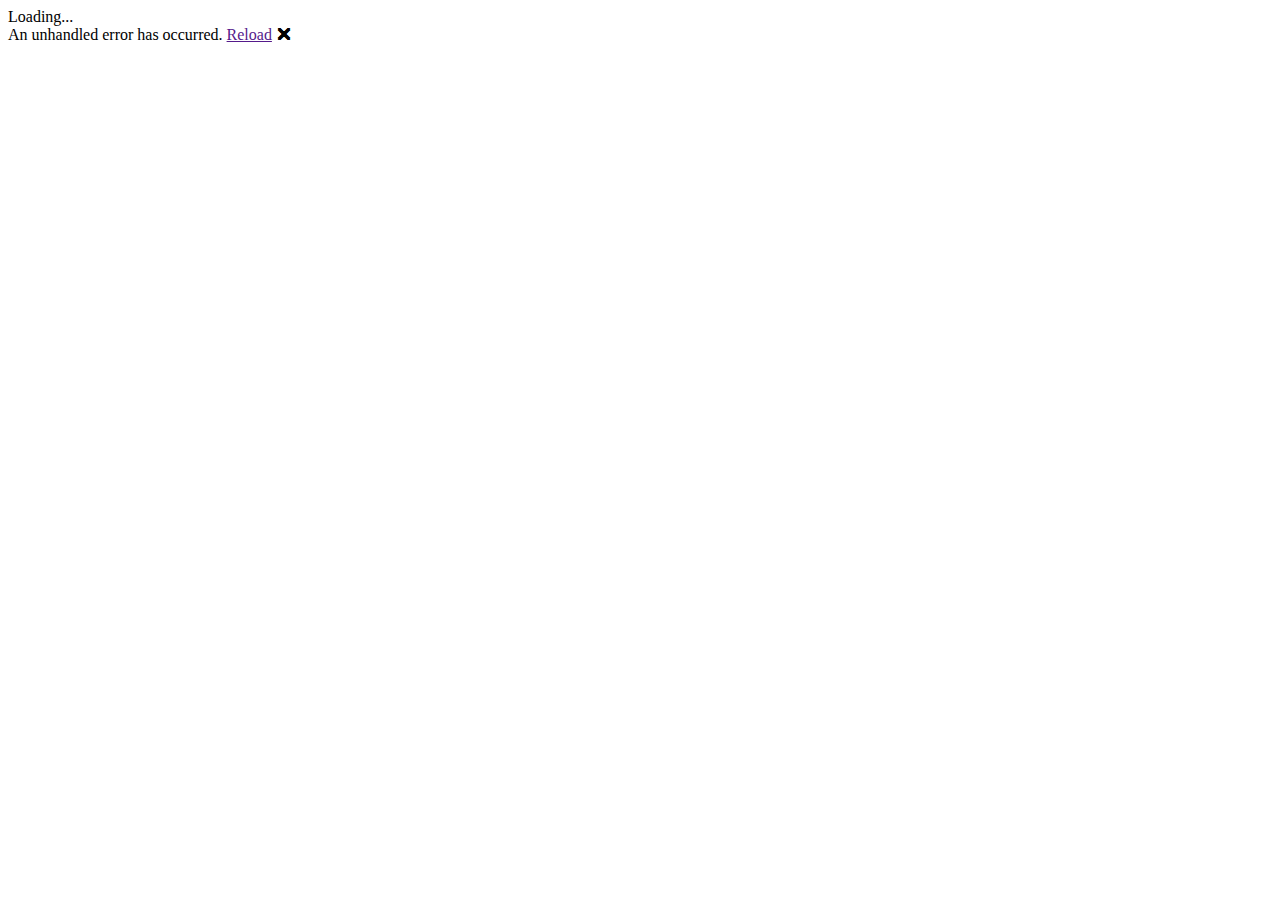
==== index.html @ 1392e2ed "Deploying to gh-pages from  @ 3b97cd737660d6fecc2cedc145bdf689671fe195 🚀" ====
﻿<!DOCTYPE html>
<html>

<head>
    <script async src="https://www.googletagmanager.com/gtag/js?id=UA-177872325-1"></script><script>window.dataLayer = window.dataLayer || []; function gtag() { dataLayer.push(arguments); } gtag('js', new Date()); gtag('config', 'UA-177872325-1');</script>

    <meta charset="utf-8" />
    <meta name="viewport" content="width=device-width, initial-scale=1.0, maximum-scale=1.0, user-scalable=no" />
    <title>Sql Data Compare</title>
    <base href="/SqlDataCompare/" />
    <link href="css/bootstrap/bootstrap.min.css" rel="stylesheet" />
    <link href="css/app.css" rel="stylesheet" />
    <link href="images/favicon.png" sizes="100x100" type="image/png" rel="icon">
</head>

<body>
    <app>Loading...</app>

    <div id="blazor-error-ui">
        An unhandled error has occurred.
        <a href="" class="reload">Reload</a>
        <a class="dismiss">🗙</a>
    </div>
    <script src="_framework/blazor.webassembly.js"></script>
</body>
</html>
---- css/app.css ----
﻿@import url('open-iconic/font/css/open-iconic-bootstrap.min.css');

.numberCircle {
    border-radius: 10%;
    padding: 0.5rem;
    background: #6ebcff;
    color: #f8f9fa;
    text-align: center;
}

.btn-unformatted {
    background: none;
    color: inherit;
    border: none;
    padding: 0;
    font: inherit;
    cursor: pointer;
    outline: inherit;
}

#blazor-error-ui {
    background: lightyellow;
    bottom: 0;
    box-shadow: 0 -1px 2px rgba(0, 0, 0, 0.2);
    display: none;
    left: 0;
    padding: 0.6rem 1.25rem 0.7rem 1.25rem;
    position: fixed;
    width: 100%;
    z-index: 1000;
}

    #blazor-error-ui .dismiss {
        cursor: pointer;
        position: absolute;
        right: 0.75rem;
        top: 0.5rem;
    }
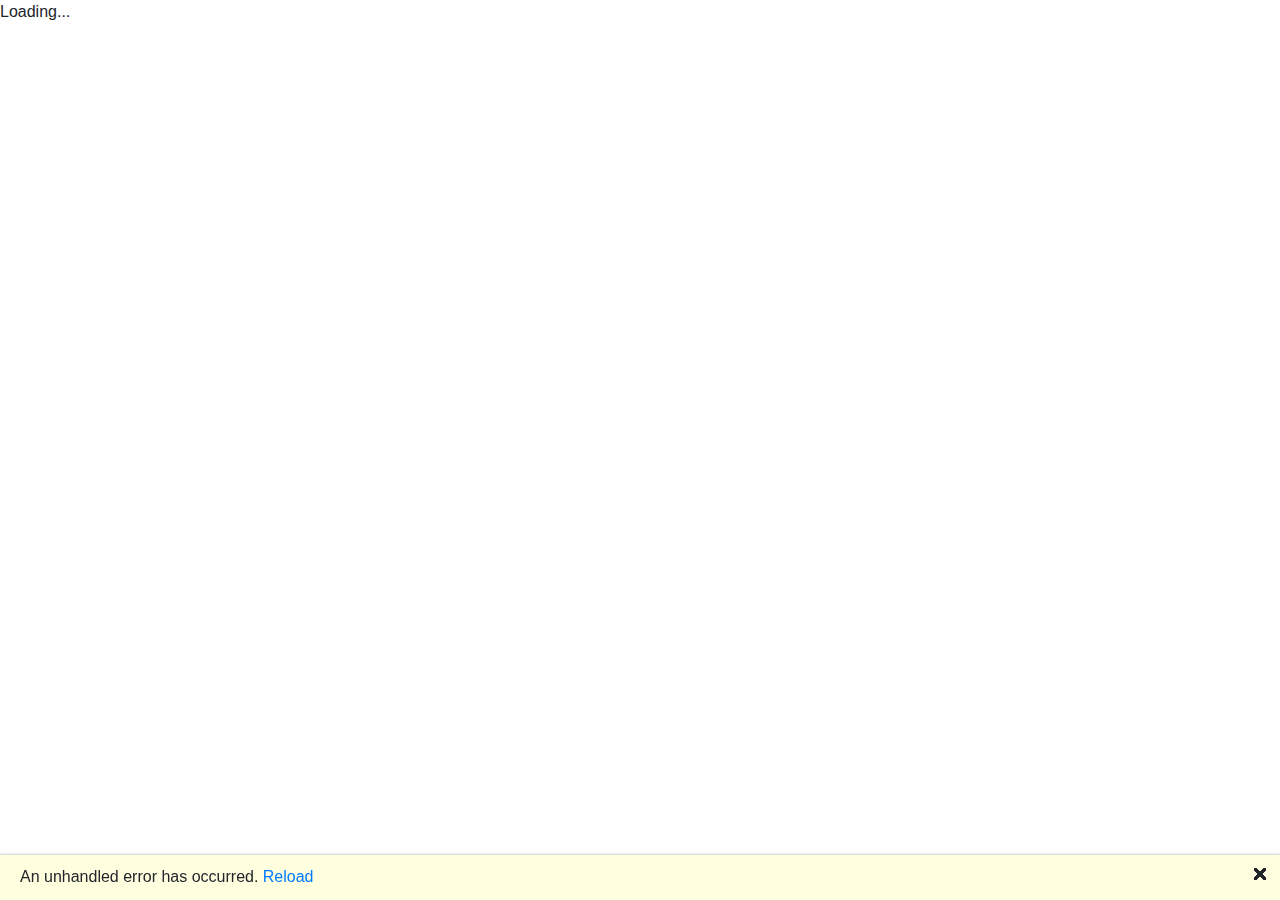
==== commit 7d1b881b: "Deploying to gh-pages from  @ b67f9df8b827677c7e6121b93f91b35cd5851e6c 🚀" ====
--- a/index.html
+++ b/index.html
@@ -7,7 +7,7 @@
     <meta charset="utf-8" />
     <meta name="viewport" content="width=device-width, initial-scale=1.0, maximum-scale=1.0, user-scalable=no" />
     <title>Sql Data Compare</title>
-    <base href="/SqlDataCompare/" />
+    <base href="/" />
     <link href="css/bootstrap/bootstrap.min.css" rel="stylesheet" />
     <link href="css/app.css" rel="stylesheet" />
     <link href="images/favicon.png" sizes="100x100" type="image/png" rel="icon">
@@ -22,5 +22,6 @@
         <a class="dismiss">🗙</a>
     </div>
     <script src="_framework/blazor.webassembly.js"></script>
+    <script src="scripts/copytoclipboard.js"></script>
 </body>
 </html>
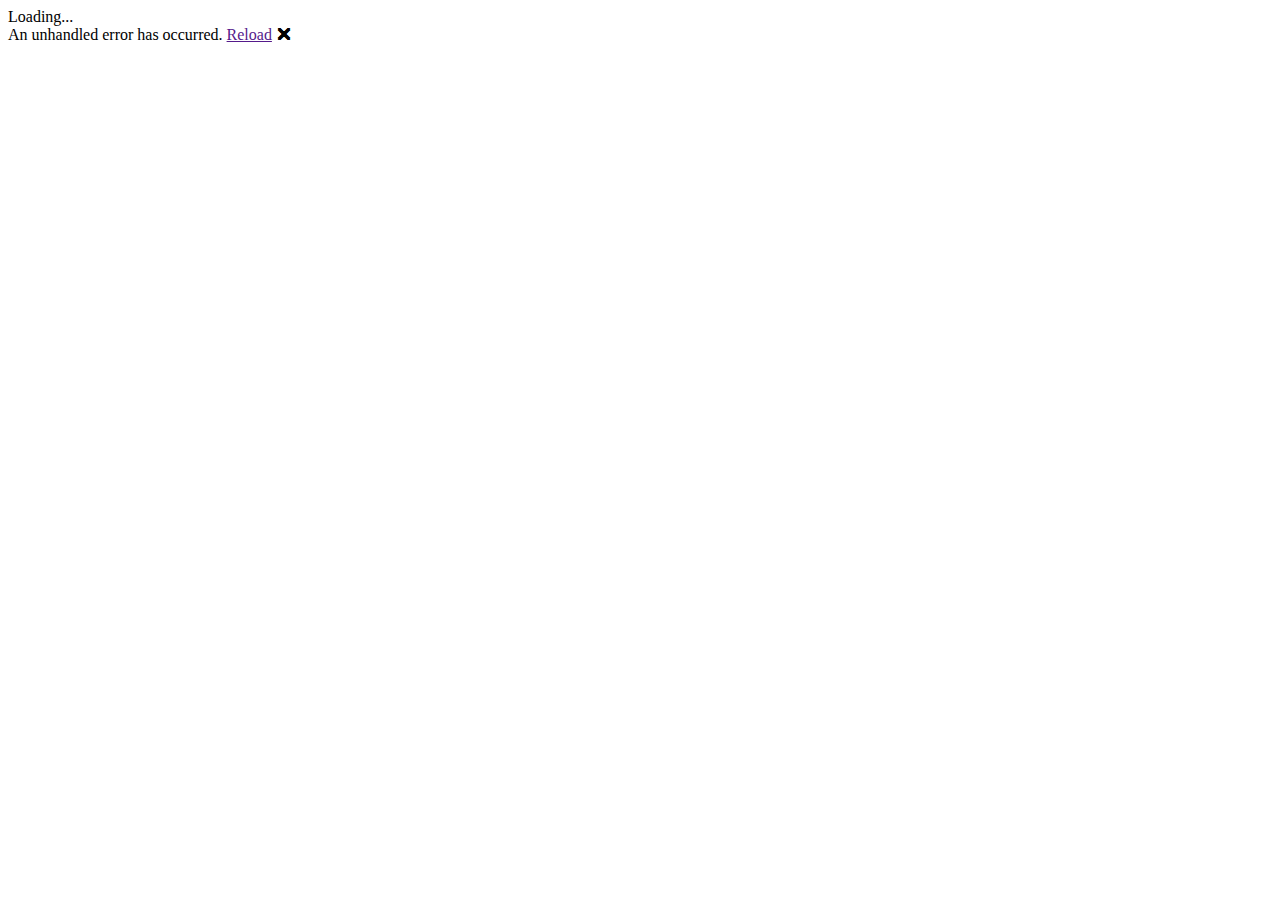
==== commit 8b5506ba: "Deploying to gh-pages from  @ 1ef5a2554f33b858f9135a6a4a4475af601ed844 🚀" ====
--- a/index.html
+++ b/index.html
@@ -7,7 +7,7 @@
     <meta charset="utf-8" />
     <meta name="viewport" content="width=device-width, initial-scale=1.0, maximum-scale=1.0, user-scalable=no" />
     <title>Sql Data Compare</title>
-    <base href="/" />
+    <base href="/SqlDataCompare/" />
     <link href="css/bootstrap/bootstrap.min.css" rel="stylesheet" />
     <link href="css/app.css" rel="stylesheet" />
     <link href="images/favicon.png" sizes="100x100" type="image/png" rel="icon">
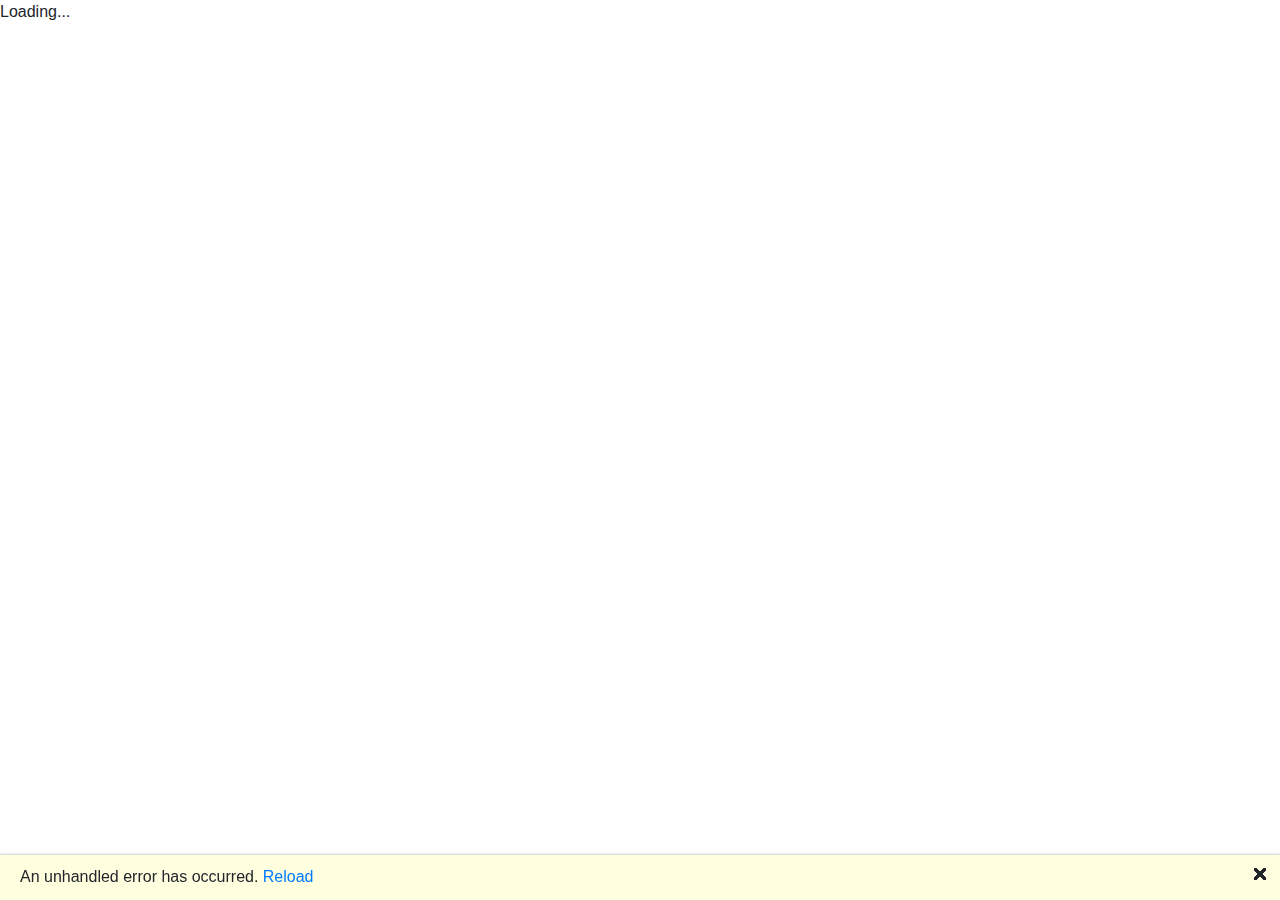
==== commit 26ea124a: "Deploying to gh-pages from  @ c4ae213a0d9570cfbc6badd1d0b31b35986b254a 🚀" ====
--- a/index.html
+++ b/index.html
@@ -7,7 +7,7 @@
     <meta charset="utf-8" />
     <meta name="viewport" content="width=device-width, initial-scale=1.0, maximum-scale=1.0, user-scalable=no" />
     <title>Sql Data Compare</title>
-    <base href="/SqlDataCompare/" />
+    <base href="/" />
     <link href="css/bootstrap/bootstrap.min.css" rel="stylesheet" />
     <link href="css/app.css" rel="stylesheet" />
     <link href="images/favicon.png" sizes="100x100" type="image/png" rel="icon">
